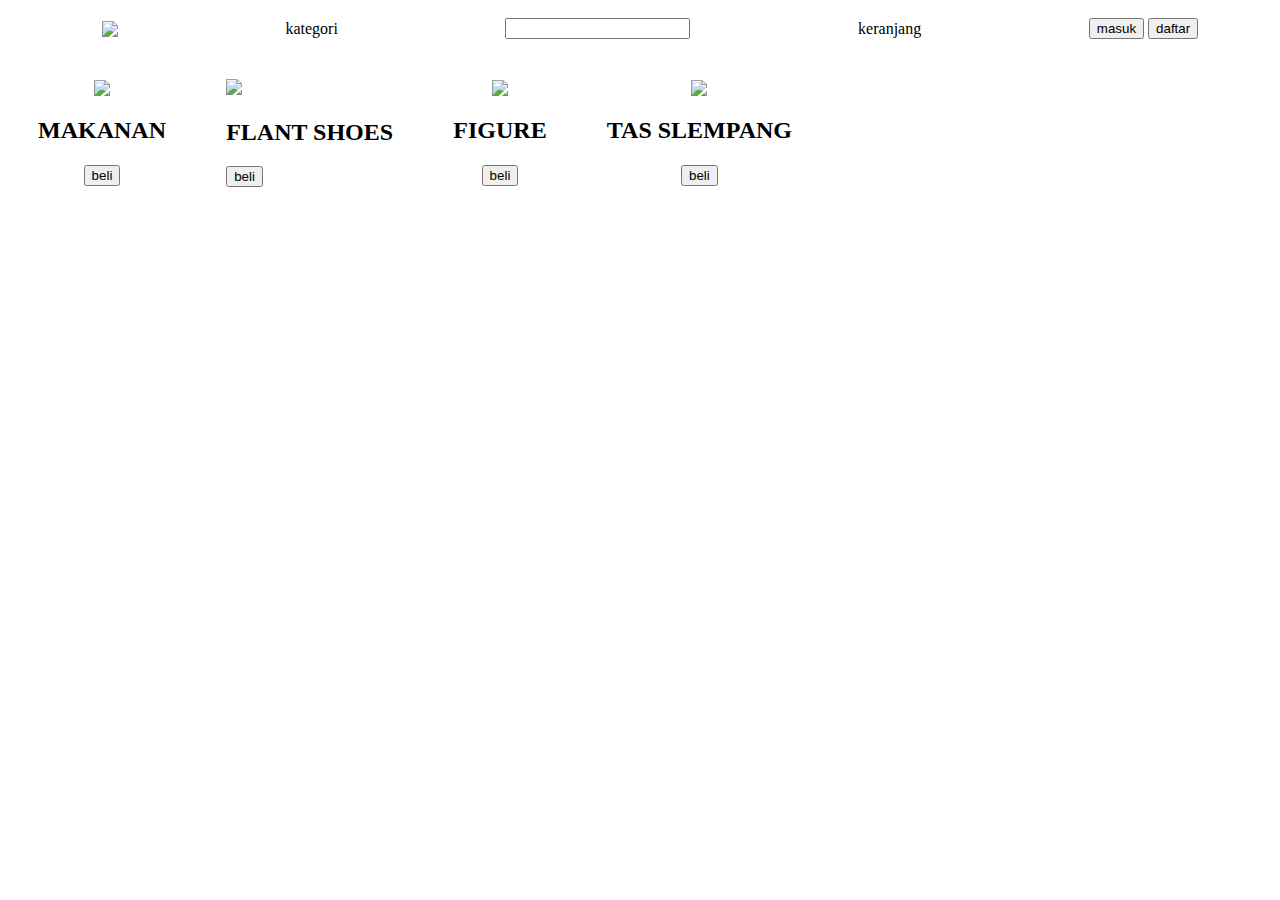
==== index.html @ a13568fd "Rename citato.html to index.html" ====
<!DOCTYPE html>
<html lang="en">
    <head>
        <link rel="stylesheet" href="toko.css">
        <!-- CSS only -->
<link href="https://cdn.jsdelivr.net/npm/bootstrap@5.2.0/dist/css/bootstrap.min.css" rel="stylesheet" integrity="sha384-gH2yIJqKdNHPEq0n4Mqa/HGKIhSkIHeL5AyhkYV8i59U5AR6csBvApHHNl/vI1Bx" crossorigin="anonymous">
<link rel="stylesheet" href="bootstrap/css/bootstrap-grid.min.css">
    </head>
    <body>
    <nav>
        <img src="https://www.ibupedia.com/static/img/ibupedia-logo.png">
        <div>kategori</div>
        <input type="text" name="cari">
        <div>keranjang</div>
        <div>
            <button type="button" class="btn btn-outline-warning">masuk</button>
            <button type="button" class="btn btn-outline-info">daftar</button>
        </div>
    </nav>
    <div class="icon">
    <div class="gambar1">
    <img src="https://images.tokopedia.net/img/cache/200-square/attachment/2018/8/9/3127195/3127195_e5b3e074-c897-4cf0-9ced-5572d0538e7c.jpg.webp">
    <h2>MAKANAN</h2>
    <button type="button" class="btn btn-primary btn-lg">beli</button>
    </div>
    <div class="gambar2">
        <img src="https://images.tokopedia.net/img/cache/200-square/attachment/2018/8/9/3127195/3127195_76d08c44-8194-4454-9fb0-1e7a64b656aa.jpg.webp">
        <h2>FLANT SHOES</h2>
        <button type="button" class="btn btn-primary btn-lg">beli</button>
    </div>
    <div class="gambar3">
        <img src="https://images.tokopedia.net/img/cache/200-square/attachment/2018/8/9/3127195/3127195_c6f70915-577f-4cd4-834c-daf892265ef0.jpg.webp">
        <h2>FIGURE</h2>
        <button type="button" class="btn btn-primary btn-lg">beli</button>
    </div>
    <div class="gambar4">
        <img src="https://images.tokopedia.net/img/cache/200-square/attachment/2018/8/9/3127195/3127195_d7c67b76-9ff4-46f9-93a3-ec4be4918439.jpg.webp">
        <h2>TAS SLEMPANG</h2>
        <button type="button" class="btn btn-primary btn-lg">beli</button>
    </div>
    </body>
</html>
---- toko.css ----
nav{
    height: 100%;
    width: 100%;
    background:white;
    padding: 10px;
    display: flex;
    justify-content: space-around;
    align-items: center;
    align-content: center;
}
.gambar1{
    display: flex;
    justify-content: space-around;
    flex-direction: column;
    align-items: center;
    align-content: center;
}
.gambar2{
   margin-left: 5%;
}
.icon{
    display: flex;
    margin: 30px;
}
.gambar3{
    display: flex;
    justify-content: space-around;
    flex-direction: column;
    align-items: center;
    align-content: center;
    margin-left: 5%;
}
.gambar4{
    display: flex;
    justify-content: space-around;
    flex-direction: column;
    align-items: center;
    align-content: center;
    margin-left: 5%;
}
.container{

}
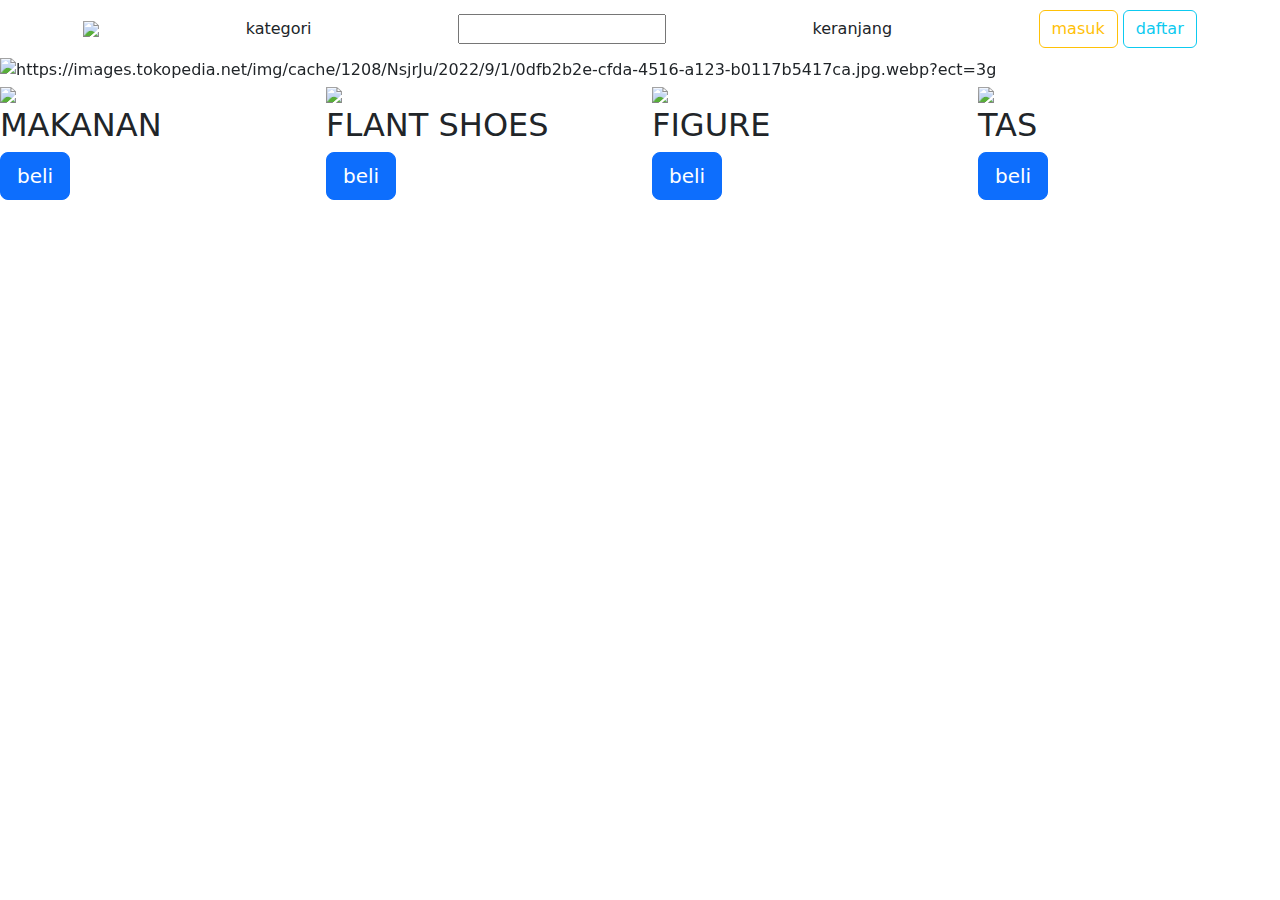
==== commit f7b1492b: "Rename citato.html to index.html" ====
--- a/index.html
+++ b/index.html
@@ -3,8 +3,10 @@
     <head>
         <link rel="stylesheet" href="toko.css">
         <!-- CSS only -->
-<link href="https://cdn.jsdelivr.net/npm/bootstrap@5.2.0/dist/css/bootstrap.min.css" rel="stylesheet" integrity="sha384-gH2yIJqKdNHPEq0n4Mqa/HGKIhSkIHeL5AyhkYV8i59U5AR6csBvApHHNl/vI1Bx" crossorigin="anonymous">
-<link rel="stylesheet" href="bootstrap/css/bootstrap-grid.min.css">
+        <link href="https://cdn.jsdelivr.net/npm/bootstrap@5.2.0/dist/css/bootstrap.min.css" rel="stylesheet">
+        <link href="https://getbootstrap.com/docs/5.2/assets/css/docs.css" rel="stylesheet">
+        <title>Bootstrap Example</title>
+        <script src="https://cdn.jsdelivr.net/npm/bootstrap@5.2.0/dist/js/bootstrap.bundle.min.js"></script>
     </head>
     <body>
     <nav>
@@ -17,25 +19,43 @@
             <button type="button" class="btn btn-outline-info">daftar</button>
         </div>
     </nav>
-    <div class="icon">
-    <div class="gambar1">
+    <div id="carouselExampleControls" class="carousel slide" data-bs-ride="carousel">
+        <div class="carousel-inner">
+          <div class="carousel-item active">
+            <img src="https://images.tokopedia.net/img/cache/1208/NsjrJu/2022/9/1/0dfb2b2e-cfda-4516-a123-b0117b5417ca.jpg.webp?ect=3g" class="d-block w-100" alt="https://images.tokopedia.net/img/cache/1208/NsjrJu/2022/9/1/0dfb2b2e-cfda-4516-a123-b0117b5417ca.jpg.webp?ect=3g">
+          </div>
+          <div class="carousel-item">
+            <img src="https://images.tokopedia.net/img/cache/1208/NsjrJu/2022/9/1/96dab3be-f7b0-499b-90a2-de1128a2275e.jpg.webp?ect=3g" class="d-block w-100" alt="https://images.tokopedia.net/img/cache/1208/NsjrJu/2022/9/1/96dab3be-f7b0-499b-90a2-de1128a2275e.jpg.webp?ect=3g">
+          </div>
+        </div>
+        <button class="carousel-control-prev" type="button" data-bs-target="#carouselExampleControls" data-bs-slide="prev">
+          <span class="carousel-control-prev-icon" aria-hidden="true"></span>
+          <span class="visually-hidden">Previous</span>
+        </button>
+        <button class="carousel-control-next" type="button" data-bs-target="#carouselExampleControls" data-bs-slide="next">
+          <span class="carousel-control-next-icon" aria-hidden="true"></span>
+          <span class="visually-hidden">Next</span>
+        </button>
+      </div>
+    <div class="row">
+    <div class="col">
     <img src="https://images.tokopedia.net/img/cache/200-square/attachment/2018/8/9/3127195/3127195_e5b3e074-c897-4cf0-9ced-5572d0538e7c.jpg.webp">
     <h2>MAKANAN</h2>
     <button type="button" class="btn btn-primary btn-lg">beli</button>
     </div>
-    <div class="gambar2">
+    <div class="col">
         <img src="https://images.tokopedia.net/img/cache/200-square/attachment/2018/8/9/3127195/3127195_76d08c44-8194-4454-9fb0-1e7a64b656aa.jpg.webp">
         <h2>FLANT SHOES</h2>
         <button type="button" class="btn btn-primary btn-lg">beli</button>
     </div>
-    <div class="gambar3">
+    <div class="col">
         <img src="https://images.tokopedia.net/img/cache/200-square/attachment/2018/8/9/3127195/3127195_c6f70915-577f-4cd4-834c-daf892265ef0.jpg.webp">
         <h2>FIGURE</h2>
         <button type="button" class="btn btn-primary btn-lg">beli</button>
     </div>
-    <div class="gambar4">
+    <div class="col">
         <img src="https://images.tokopedia.net/img/cache/200-square/attachment/2018/8/9/3127195/3127195_d7c67b76-9ff4-46f9-93a3-ec4be4918439.jpg.webp">
-        <h2>TAS SLEMPANG</h2>
+        <h2>TAS </h2>
         <button type="button" class="btn btn-primary btn-lg">beli</button>
     </div>
     </body>
--- a/toko.css
+++ b/toko.css
@@ -16,7 +16,12 @@
     align-content: center;
 }
 .gambar2{
-   margin-left: 5%;
+    display: flex;
+    justify-content: space-around;
+    flex-direction: column;
+    align-items: center;
+    align-content: center;
+    margin-left: 5%;
 }
 .icon{
     display: flex;
@@ -41,3 +46,9 @@
 .container{
 
 }
+.tema{
+    border-radius: 20px;
+    position: relative;
+    margin: auto;
+    width: 90%;
+}
